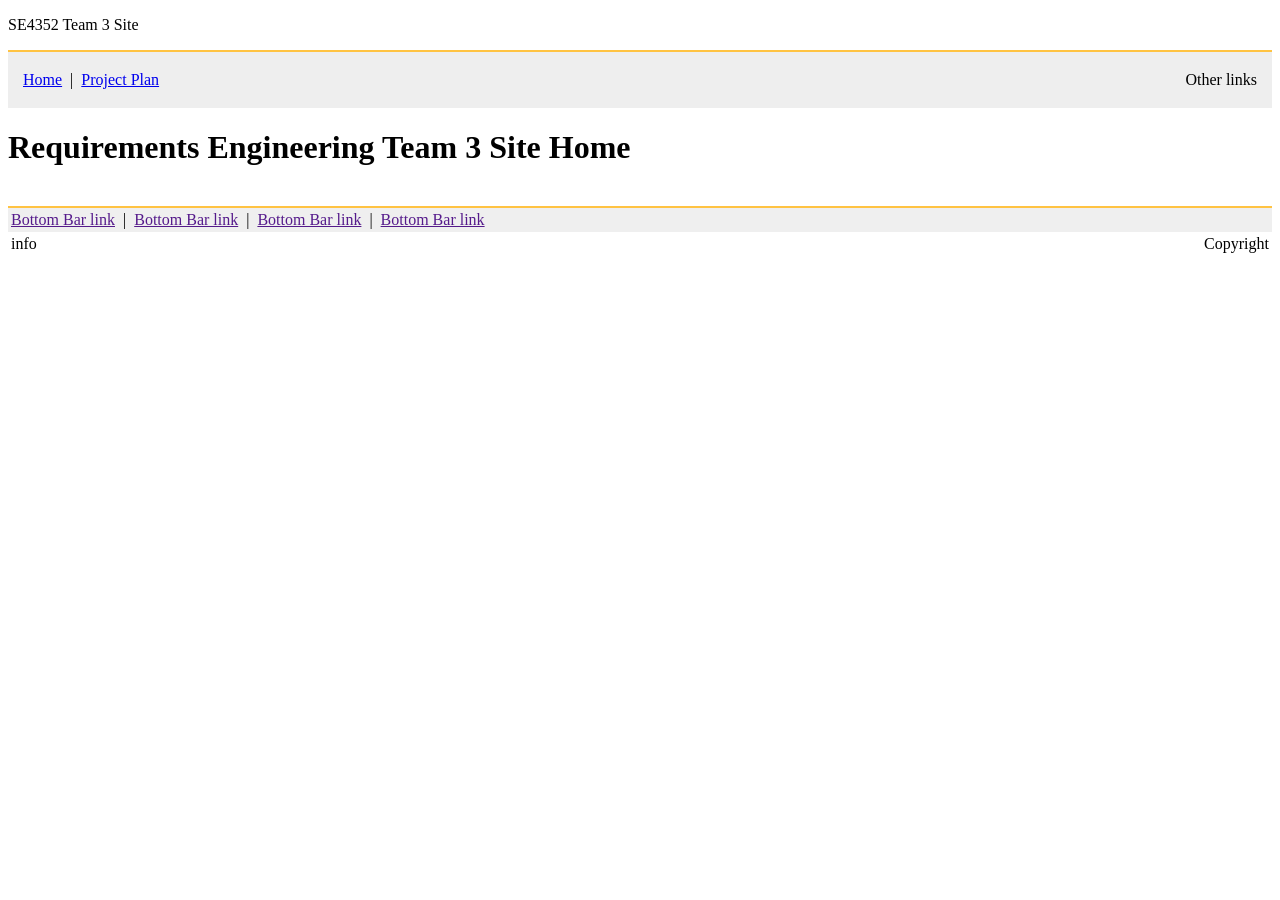
==== ProjectPlan.html @ 9dfa7be2 "updated link one last time" ====
<!DOCTYPE html
    PUBLIC "-//W3C//DTD XHTML 1.0 Transitional//EN" "http://www.w3.org/TR/xhtml1/DTD/xhtml1-transitional.dtd">
<!-- saved from url=(0081)https://personal.utdallas.edu/~chung/SP/SoftwareProjectManagementPlanTemplate.htm -->
<html xmlns="http://www.w3.org/1999/xhtml" xml:lang="en-us" lang="en-us">

<head>
    <meta http-equiv="Content-Type" content="text/html; charset=windows-1252">
    <title>SE4352 Team 3 Site</title>
    <style type="text/css" media="all">
        #patternTopBar {
            background-color: #ffffff;
        }
    </style>
    <style type="text/css" media="all">
        /* Styles that are set using variables */
        .twikiInputField {
            background-image: url("/twiki/pub/TWiki/PatternSkin/background_input.gif");
            background-repeat: repeat-x;
        }

        .twikiInputFieldDisabled {
            background-image: none;
            border: none;
        }

        .twikiSubmitDisabled {
            background-image: none;
        }

        .twikiToc li {
            background-image: url("/twiki/pub/TWiki/PatternSkin/bullet-down.gif");
            background-repeat: no-repeat;
        }

        #patternLeftBar .patternWebIndicator,
        .patternBookView .twikiTopRow {
            background-color: #FFC342;
        }

        .patternBookView {
            border-color: #FFC342;
        }

        .patternPrintPage #patternOuter {
            background: #fff;
        }

        .twikiPageForm table {
            background-image: url("/twiki/pub/TWiki/PatternSkin/form_gradient.gif");
            background-repeat: repeat-x;
        }

        #patternLeftBarContents .patternLeftBarPersonal li {
            background-image: url("/twiki/pub/TWiki/PatternSkin/bullet-blue.gif");
            background-repeat: no-repeat;
            background-position: 0 .5em;
        }

        .patternPreviewPage #patternMain {
            background-image: url(/twiki/pub/TWiki/PreviewBackground/preview2bg.gif);
        }
    </style>
    <style type="text/css" media="all">
        @import url("/twiki/pub/TWiki/PatternSkin/print.css");
    </style>
</head>

<body class="patternViewPage"><a name="PageTop"></a>
    <div id="patternScreen">
        <div id="patternPageShadow">
            <div id="patternPage">
                <div id="patternTopBar">
                    <div id="patternTopBarContents"><!-- chair header -->
                        <p>
                            SE4352 Team 3 Site
                        </p>
                        <!-- web identification color bar -->
                        <p
                            style="margin:0px; border-width:2px; border-top-style:solid; border-color:#FFC342;; align:center">
                        </p>
                    </div>
                    <div id="patternNavBar">
                        <!-- navigation bar -->
                        <table width="100%" border="0" cellpadding="3" cellspacing="0" valign="top">
                            <tbody>
                                <tr bgcolor="white">
                                    <td
                                        style="background-image:url(/include/banner.gif); background-color:#eeeeee; background-position:top">
                                        <span>&nbsp;&nbsp;</span>
                                        <a href="https://jayden-boomer.github.io/SE4352.001-TeamWebsite/">Home</a>
                                        <span class="twikiSeparator">&nbsp;|&nbsp;</span>
                                        <a href="ProjectPlan.html" class="twikiLink">Project Plan</a>
                                    </td>
                                    <td style="background-image:url(/include/banner.gif); background-color:#eeeeee; background-position:top"
                                        align="right">
                                        <p> Other links &nbsp;&nbsp;</p>
                                    </td>
                                </tr>
                            </tbody>
                        </table>
                    </div>
                </div><!-- /patternTopBar-->
                <div id="patternOuter">
                    <div id="patternFloatWrap">
                        <div id="patternMain">
                            <div id="patternClearHeaderCenter"></div>
                            <div id="patternMainContents">
                                <div class="patternContent">
                                    <div class="patternTopic">
                                        <h1> Requirements Engineering Team 3 Site Home</h1>
                                    </div><!-- /patternTopic-->
                                    <!--<div class="twikiAfterText"></div>-->
                                </div><!-- /patternContent-->
                                <p>
                                </p>
                            </div><!-- /patternMainContents-->
                        </div><!-- /patternMain-->
                    </div><!-- /patternFloatWrap-->
                    <div class="clear">&nbsp;</div>
                </div><!-- /patternOuter-->
                <p style="clear:both; margin:0px; border-width:2px; border-bottom-style:solid; border-color:#FFC342;">
                </p>
                <table width="100%" border="0" cellpadding="3" cellspacing="0">
                    <tbody>
                        <tr bgcolor="#FFC342">
                            <!-- <td valign="top" style="background-image:url(/include/banner.gif)">-->
                            <td valign="top" style="background-color: #efefef">
                                <div class="patternTopicActions">
                                    <div class="patternTopicAction">
                                        <span class="patternActionButtons">
                                            <span class="patternButton">
                                                <a href="">Bottom Bar link</a>
                                                <span class="twikiSeparator">&nbsp;|&nbsp;</span>
                                                <a href="">Bottom Bar link</a>
                                                <span class="twikiSeparator">&nbsp;|&nbsp;</span>
                                                <a href="">Bottom Bar link</a>
                                                <span class="twikiSeparator">&nbsp;|&nbsp;</span>
                                                <a href="">Bottom Bar link</a>
                                            </span>
                                        </span>
                                    </div>
                                </div><!--/patternTopicActions-->
                            </td>
                        </tr>
                    </tbody>
                </table>
                <table width="100%" border="0">
                    <tbody>
                        <tr>
                            <td>
                                <div class="patternHomePath">
                                    <span class="twikiRight">
                                        <span class="patternRevInfo">info</span>
                                    </span>
                                </div>
                                <!-- /patternHomePath-->
                            </td>
                            <td align="right">
                                Copyright
                            </td>
                        </tr>
                    </tbody>
                </table>
                <p>
                </p>
            </div><!-- /patternPage-->
        </div><!-- /patternPageShadow-->
    </div><!-- /patternScreen-->
</body>

</html>
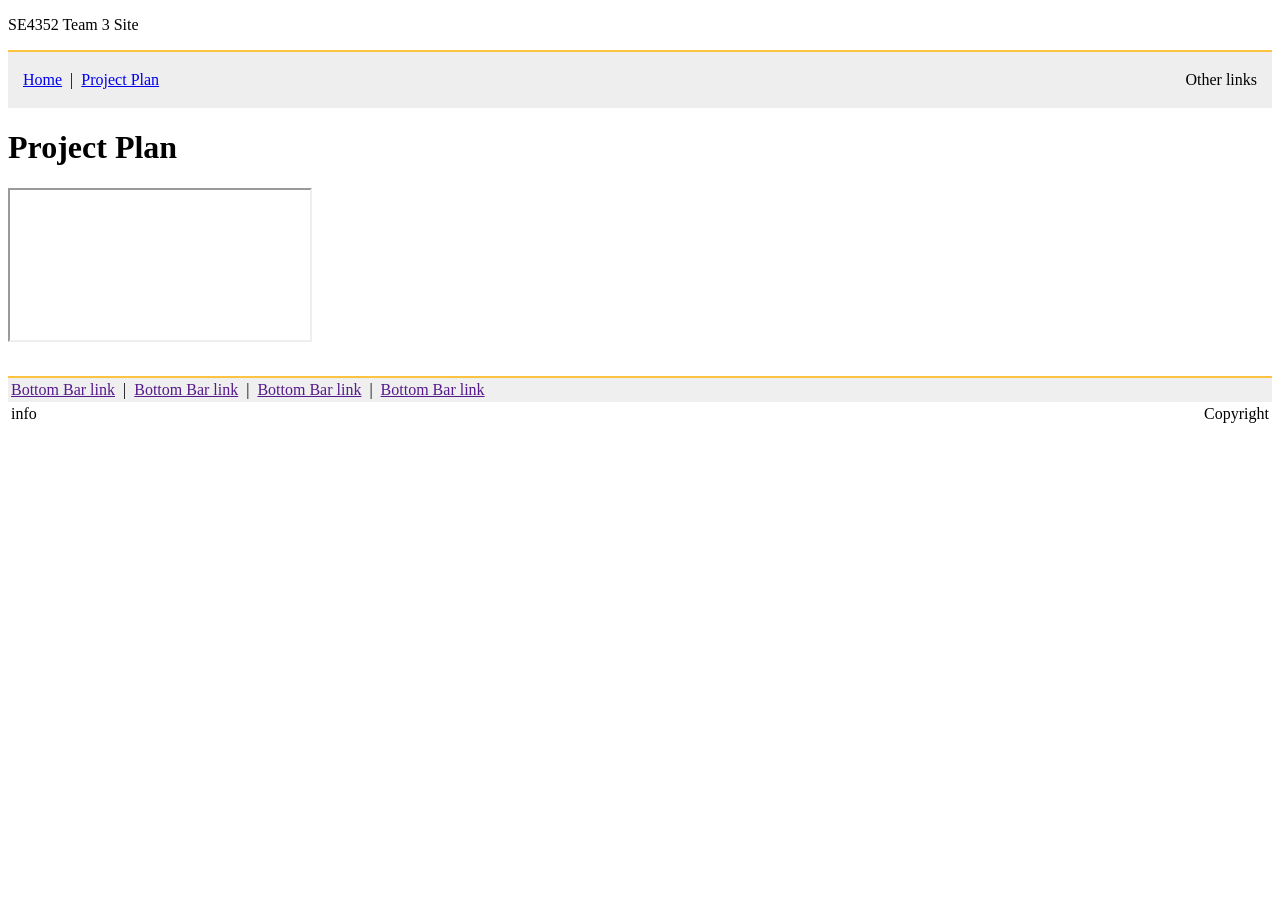
==== commit 5ae7e9d6: "moved project plan embed to project plan page" ====
--- a/ProjectPlan.html
+++ b/ProjectPlan.html
@@ -107,7 +107,10 @@
                             <div id="patternMainContents">
                                 <div class="patternContent">
                                     <div class="patternTopic">
-                                        <h1> Requirements Engineering Team 3 Site Home</h1>
+                                        <h1> Project Plan</h1>
+                                        <iframe
+                                            src="https://docs.google.com/document/d/e/2PACX-1vRguD4GAt3eRN48ktiAJOLAiYXFsSXhMIbZK2YsfEEG4qi2KZHjw3DmAKj1MGNC-zVRrjJmKREbgxGW/pub?embedded=true">
+                                        </iframe>
                                     </div><!-- /patternTopic-->
                                     <!--<div class="twikiAfterText"></div>-->
                                 </div><!-- /patternContent-->
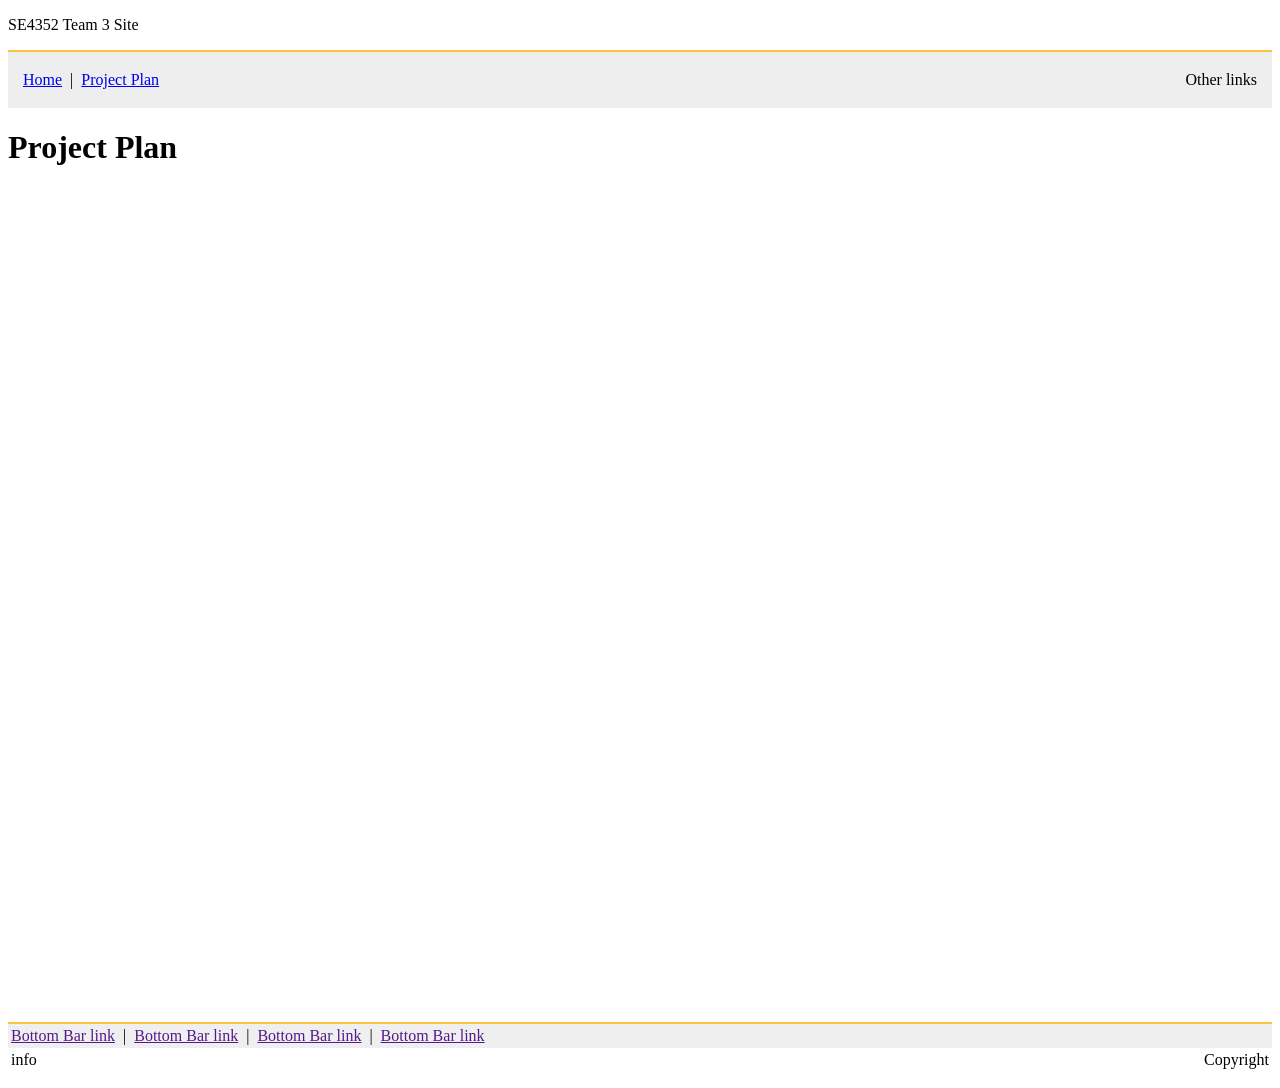
==== commit 2dd390d8: "updated embed settings" ====
--- a/ProjectPlan.html
+++ b/ProjectPlan.html
@@ -108,7 +108,8 @@
                                 <div class="patternContent">
                                     <div class="patternTopic">
                                         <h1> Project Plan</h1>
-                                        <iframe
+                                        <iframe width="100%" height="800" frameborder="0" marginheight="0"
+                                            marginwidth="0"
                                             src="https://docs.google.com/document/d/e/2PACX-1vRguD4GAt3eRN48ktiAJOLAiYXFsSXhMIbZK2YsfEEG4qi2KZHjw3DmAKj1MGNC-zVRrjJmKREbgxGW/pub?embedded=true">
                                         </iframe>
                                     </div><!-- /patternTopic-->
